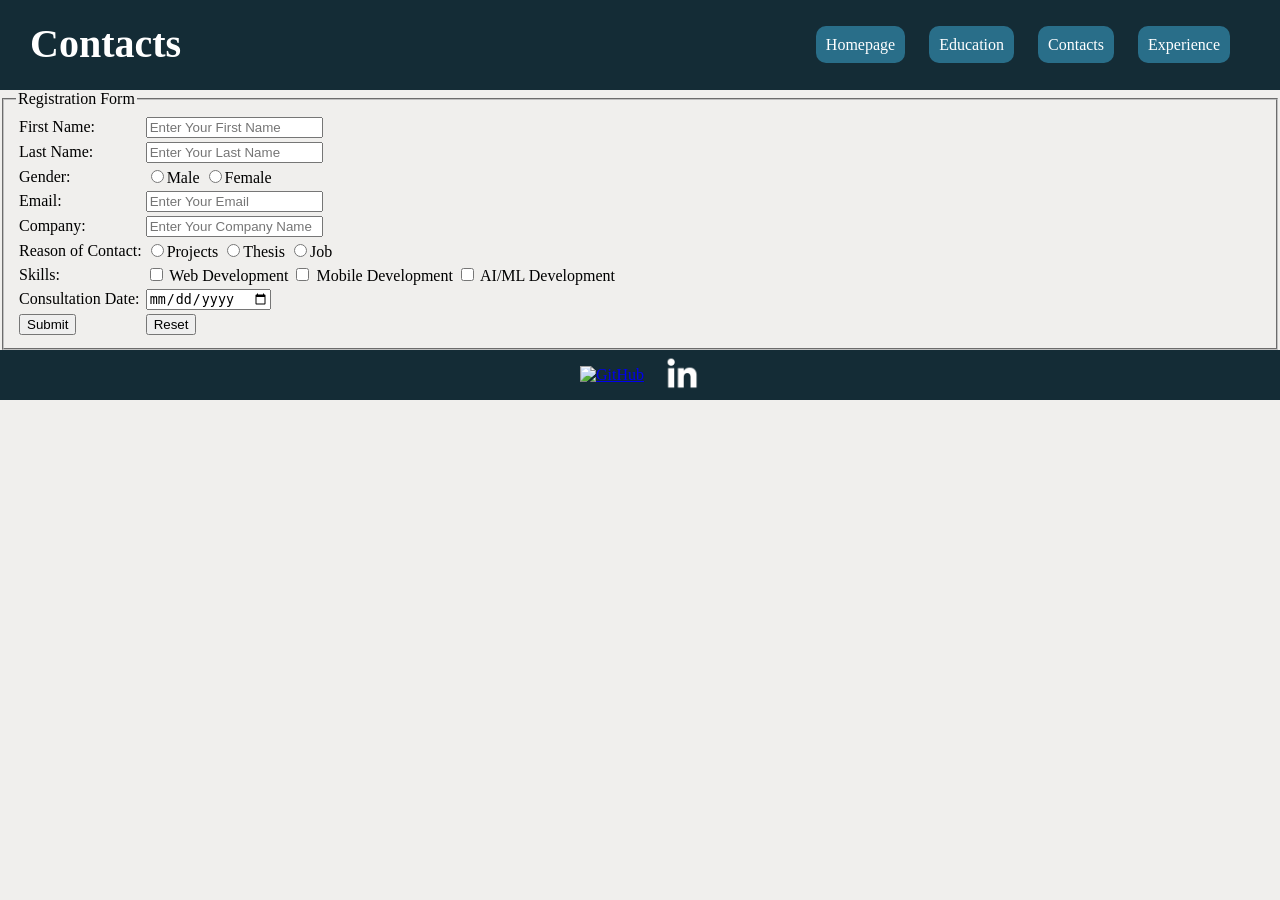
==== portfolio/html/contacts.html @ 4b7e62a9 "first commit" ====
<!DOCTYPE html>
<html lang="en">
<head>
    <meta charset="UTF-8">
    <meta name="viewport" content="width=device-width, initial-scale=1.0">
    <title>Contact </title>
    <link rel="stylesheet" href="../css/contacts.css">
</head>
<body>
   <header>
        <h1>Contacts</h1>
        <nav>
            <ul>
                <li><a class="link" href="../index.html">Homepage</a></li>
                <li><a class="link" href="projects.html">Education</a></li>
                <li><a class="link" href="contacts.html">Contacts</a></li>
                <li><a class="link" href="experience.html">Experience</a></li>
            </ul>
        </nav>
    </header>
    <form method="post">
 
            <fieldset>
                <legend>Registration Form</legend>
 
                <table>
 
                    <tr>
                        <td><label for="fname">First Name:</label></td>
                        <td><input type="text" id="fname" placeholder="Enter Your First Name" fname="fname" required>
                        </td>
                    </tr>
 
                    <tr>
                        <td><label for="lname">Last Name:</label></td>
                        <td><input type="text" id="lname" placeholder="Enter Your Last Name" lname="lname" required>
                        </td>
                    </tr>
 
                    <tr>
                        <td><label>Gender:</label></td>
                        <td><input type="radio" name="gender" value="male" required>Male
                            <input type="radio" name="gender" value="female">Female
                        </td>
                    </tr>
 
                    <tr>
                        <td><label for="email">Email:</label></td>
                        <td><input type="email" id="email" placeholder="Enter Your Email" name="email" required></td>
                    </tr>
 
                    <tr>
                        <td><label for="company">Company:</label></td>
                        <td><input type="text" id="company" placeholder="Enter Your Company Name" name="company"></td>
                    </tr>
 
                    <tr>
                        <td><label>Reason of Contact:</label></td>
                        <td>
                            <input type="radio" name="reason" value="projects" required>Projects
                            <input type="radio" name="reason" value="thesis">Thesis
                            <input type="radio" name="reason" value="job">Job
                        </td>
                    </tr>
 
                    <tr>
                        <td><label>Skills:</label></td>
                        <td>
                            <input type="checkbox" value="web development" required> Web Development
                            <input type="checkbox" value="mobile development"> Mobile Development
                            <input type="checkbox" value="ai development"> AI/ML Development
                        </td>
                    </tr>
 
                    <tr>
                        <td><label>Consultation Date:</label></td>
                        <td><input type="date" name="date" value="date" name="date" required></td>
                    </tr>
 
                    <tr>
                        <td><input type="submit" vlaue="Register"></td>
                        <td><input type="reset"></td>
                    </tr>
 
                </table>
 
            </fieldset>
        </form>
         <footer>
        <div class="foot">
            <a href="https://github.com/kawsarHabib12" target="_blank"><img src="/images/github.png"
                    alt="GitHub"></a>
            <a href="" target="_blank" class="git"><img
                    src="/images/linkedin.png" alt="LinkedIn"></a>
        </div>
    </footer>
        


</body>
</html>
---- portfolio/css/contacts.css ----
Selector {
    Property: value;
}
 
body {
    background-color: rgb(240, 239, 237);
    margin: 0px
}
 
header {
    overflow: auto;
    margin: 0px;
    border: 0px;
    padding: 10px 20px;
    background-color: rgb(20, 44, 54);
}
 
h1 {
    color: rgb(255, 255, 255);
    font-size: 40px;
    margin: 10px;
    float: left;
}
 
nav {
    border: 50px;
    margin: 10px;
    float: right;
}
 
li {
    display: inline-block;
    margin-right: 20px;
    cursor: pointer;
}
 
.link {
    color: white;
    text-decoration: none;
    background-color: rgb(41, 110, 137);
    border-radius: 10px;
    padding: 10px;
}
 
main {
    margin: 8px;
}
 
footer {
    background-color: rgb(20, 44, 54);
    padding: 5px 0;
    width: 100%;
}
 
.foot {
    display: flex;
    justify-content: center;
    align-items: center;
    gap: 20px;
}
 
.foot img {
    width: 36px;
    height: 36px;
    object-fit: contain;
}
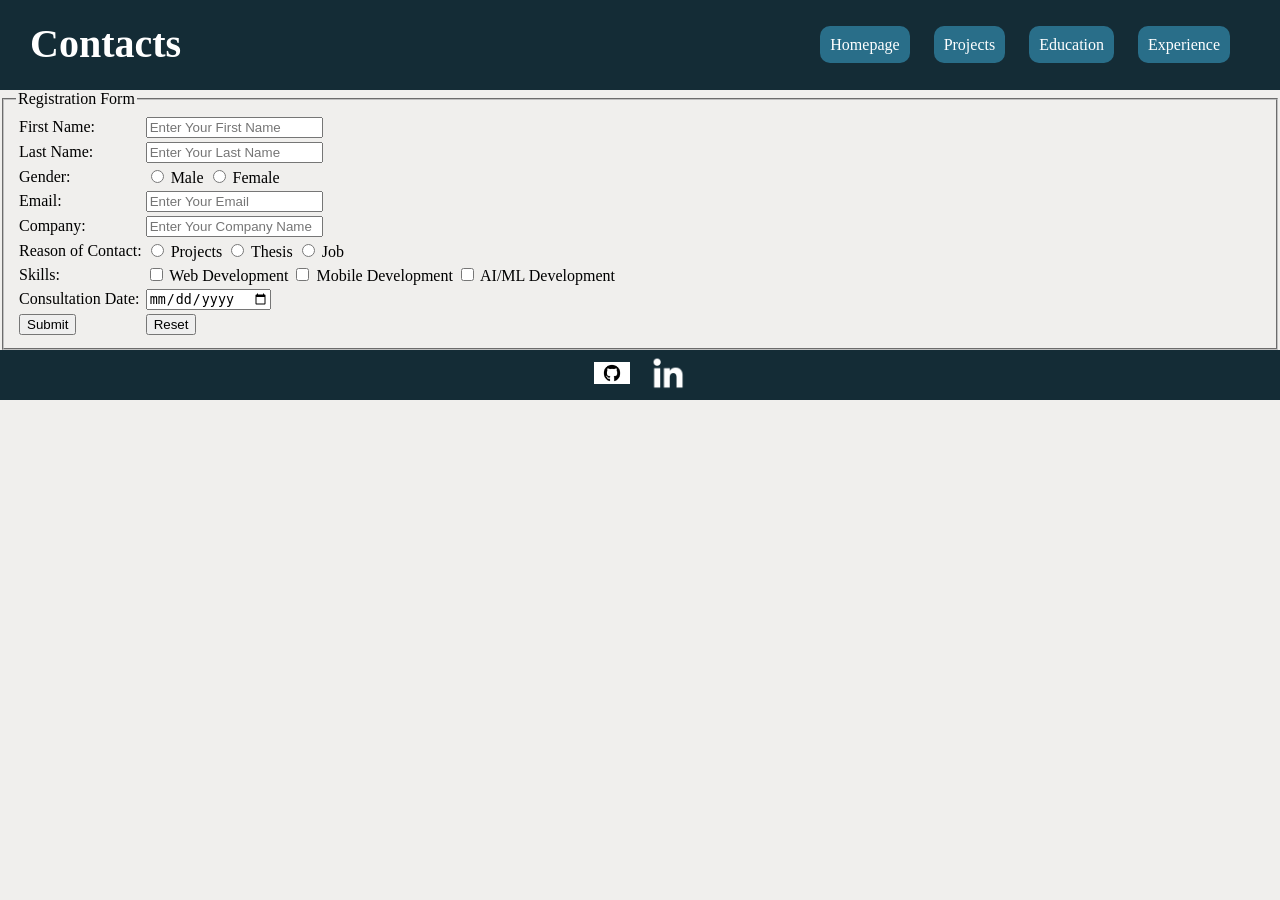
==== commit e852bfc2: "update" ====
--- a/portfolio/html/contacts.html
+++ b/portfolio/html/contacts.html
@@ -3,99 +3,120 @@
 <head>
     <meta charset="UTF-8">
     <meta name="viewport" content="width=device-width, initial-scale=1.0">
-    <title>Contact </title>
-    <link rel="stylesheet" href="../css/contacts.css">
+    <title>Contact</title>
+    <link rel="stylesheet" href="../css/style.css">
 </head>
 <body>
-   <header>
+
+    <header>
         <h1>Contacts</h1>
         <nav>
             <ul>
                 <li><a class="link" href="../index.html">Homepage</a></li>
-                <li><a class="link" href="projects.html">Education</a></li>
-                <li><a class="link" href="contacts.html">Contacts</a></li>
+                <li><a class="link" href="project.html">Projects</a></li>
+               <li><a class="link" href="education.html">Education</a></li>
                 <li><a class="link" href="experience.html">Experience</a></li>
             </ul>
         </nav>
     </header>
+
     <form method="post">
- 
-            <fieldset>
-                <legend>Registration Form</legend>
- 
-                <table>
- 
-                    <tr>
-                        <td><label for="fname">First Name:</label></td>
-                        <td><input type="text" id="fname" placeholder="Enter Your First Name" fname="fname" required>
-                        </td>
-                    </tr>
- 
-                    <tr>
-                        <td><label for="lname">Last Name:</label></td>
-                        <td><input type="text" id="lname" placeholder="Enter Your Last Name" lname="lname" required>
-                        </td>
-                    </tr>
- 
-                    <tr>
-                        <td><label>Gender:</label></td>
-                        <td><input type="radio" name="gender" value="male" required>Male
-                            <input type="radio" name="gender" value="female">Female
-                        </td>
-                    </tr>
- 
-                    <tr>
-                        <td><label for="email">Email:</label></td>
-                        <td><input type="email" id="email" placeholder="Enter Your Email" name="email" required></td>
-                    </tr>
- 
-                    <tr>
-                        <td><label for="company">Company:</label></td>
-                        <td><input type="text" id="company" placeholder="Enter Your Company Name" name="company"></td>
-                    </tr>
- 
-                    <tr>
-                        <td><label>Reason of Contact:</label></td>
-                        <td>
-                            <input type="radio" name="reason" value="projects" required>Projects
-                            <input type="radio" name="reason" value="thesis">Thesis
-                            <input type="radio" name="reason" value="job">Job
-                        </td>
-                    </tr>
- 
-                    <tr>
-                        <td><label>Skills:</label></td>
-                        <td>
-                            <input type="checkbox" value="web development" required> Web Development
-                            <input type="checkbox" value="mobile development"> Mobile Development
-                            <input type="checkbox" value="ai development"> AI/ML Development
-                        </td>
-                    </tr>
- 
-                    <tr>
-                        <td><label>Consultation Date:</label></td>
-                        <td><input type="date" name="date" value="date" name="date" required></td>
-                    </tr>
- 
-                    <tr>
-                        <td><input type="submit" vlaue="Register"></td>
-                        <td><input type="reset"></td>
-                    </tr>
- 
-                </table>
- 
-            </fieldset>
-        </form>
-         <footer>
+        <fieldset>
+            <legend>Registration Form</legend>
+
+            <table>
+                <tr>
+                    <td><label for="fname">First Name:</label></td>
+                    <td>
+                        <input type="text" id="fname" name="fname" placeholder="Enter Your First Name" required>
+                    </td>
+                </tr>
+
+                <tr>
+                    <td><label for="lname">Last Name:</label></td>
+                    <td>
+                        <input type="text" id="lname" name="lname" placeholder="Enter Your Last Name" required>
+                    </td>
+                </tr>
+
+                <tr>
+                    <td><label>Gender:</label></td>
+                    <td>
+                        <input type="radio" id="male" name="gender" value="male" required>
+                        <label for="male">Male</label>
+
+                        <input type="radio" id="female" name="gender" value="female">
+                        <label for="female">Female</label>
+                    </td>
+                </tr>
+
+                <tr>
+                    <td><label for="email">Email:</label></td>
+                    <td>
+                        <input type="email" id="email" name="email" placeholder="Enter Your Email" required>
+                    </td>
+                </tr>
+
+                <tr>
+                    <td><label for="company">Company:</label></td>
+                    <td>
+                        <input type="text" id="company" name="company" placeholder="Enter Your Company Name">
+                    </td>
+                </tr>
+
+                <tr>
+                    <td><label>Reason of Contact:</label></td>
+                    <td>
+                        <input type="radio" id="projects" name="reason" value="projects" required>
+                        <label for="projects">Projects</label>
+
+                        <input type="radio" id="thesis" name="reason" value="thesis">
+                        <label for="thesis">Thesis</label>
+
+                        <input type="radio" id="job" name="reason" value="job">
+                        <label for="job">Job</label>
+                    </td>
+                </tr>
+
+                <tr>
+                    <td><label>Skills:</label></td>
+                    <td>
+                        <input type="checkbox" id="web" name="skills" value="web development">
+                        <label for="web">Web Development</label>
+
+                        <input type="checkbox" id="mobile" name="skills" value="mobile development">
+                        <label for="mobile">Mobile Development</label>
+
+                        <input type="checkbox" id="ai" name="skills" value="ai development">
+                        <label for="ai">AI/ML Development</label>
+                    </td>
+                </tr>
+
+                <tr>
+                    <td><label for="date">Consultation Date:</label></td>
+                    <td>
+                        <input type="date" id="date" name="date" required>
+                    </td>
+                </tr>
+
+                <tr>
+                    <td><input class="submit" type="submit" value="Submit"></td>
+                    <td><input class="reset" type="reset" value="Reset"></td>
+                </tr>
+            </table>
+        </fieldset>
+    </form>
+
+    <footer>
         <div class="foot">
-            <a href="https://github.com/kawsarHabib12" target="_blank"><img src="/images/github.png"
-                    alt="GitHub"></a>
-            <a href="" target="_blank" class="git"><img
-                    src="/images/linkedin.png" alt="LinkedIn"></a>
+            <a href="https://github.com/kawsarHabib12" target="_blank">
+              <img src="/images/github.png" alt="">
+            </a>
+            <a href="#" target="_blank" class="git">
+                <img src="/images/linkedin.png" alt="LinkedIn">
+            </a>
         </div>
     </footer>
         
-
-
 </body>
 </html>
--- a/portfolio/css/style.css
+++ b/portfolio/css/style.css
@@ -0,0 +1,67 @@
+Selector {
+    Property: value;
+}
+ 
+body {
+    background-color: rgb(240, 239, 237);
+    margin: 0px
+}
+ 
+header {
+    overflow: auto;
+    margin: 0px;
+    border: 0px;
+    padding: 10px 20px;
+    background-color: rgb(20, 44, 54);
+}
+ 
+h1 {
+    color: rgb(255, 255, 255);
+    font-size: 40px;
+    margin: 10px;
+    float: left;
+}
+ 
+nav {
+    border: 50px;
+    margin: 10px;
+    float: right;
+}
+ 
+li {
+    display: inline-block;
+    margin-right: 20px;
+    cursor: pointer;
+}
+ 
+.link {
+    color: white;
+    text-decoration: none;
+    background-color: rgb(41, 110, 137);
+    border-radius: 10px;
+    padding: 10px;
+}
+ 
+main {
+    margin: 8px;
+}
+ 
+footer {
+    background-color: rgb(20, 44, 54);
+    padding: 5px 0;
+    width: 100%;
+}
+ 
+.foot {
+    display: flex;
+    justify-content: center;
+    align-items: center;
+    gap: 20px;
+}
+ 
+.foot img {
+    width: 36px;
+    height: 36px;
+    object-fit: contain;
+}
+ 
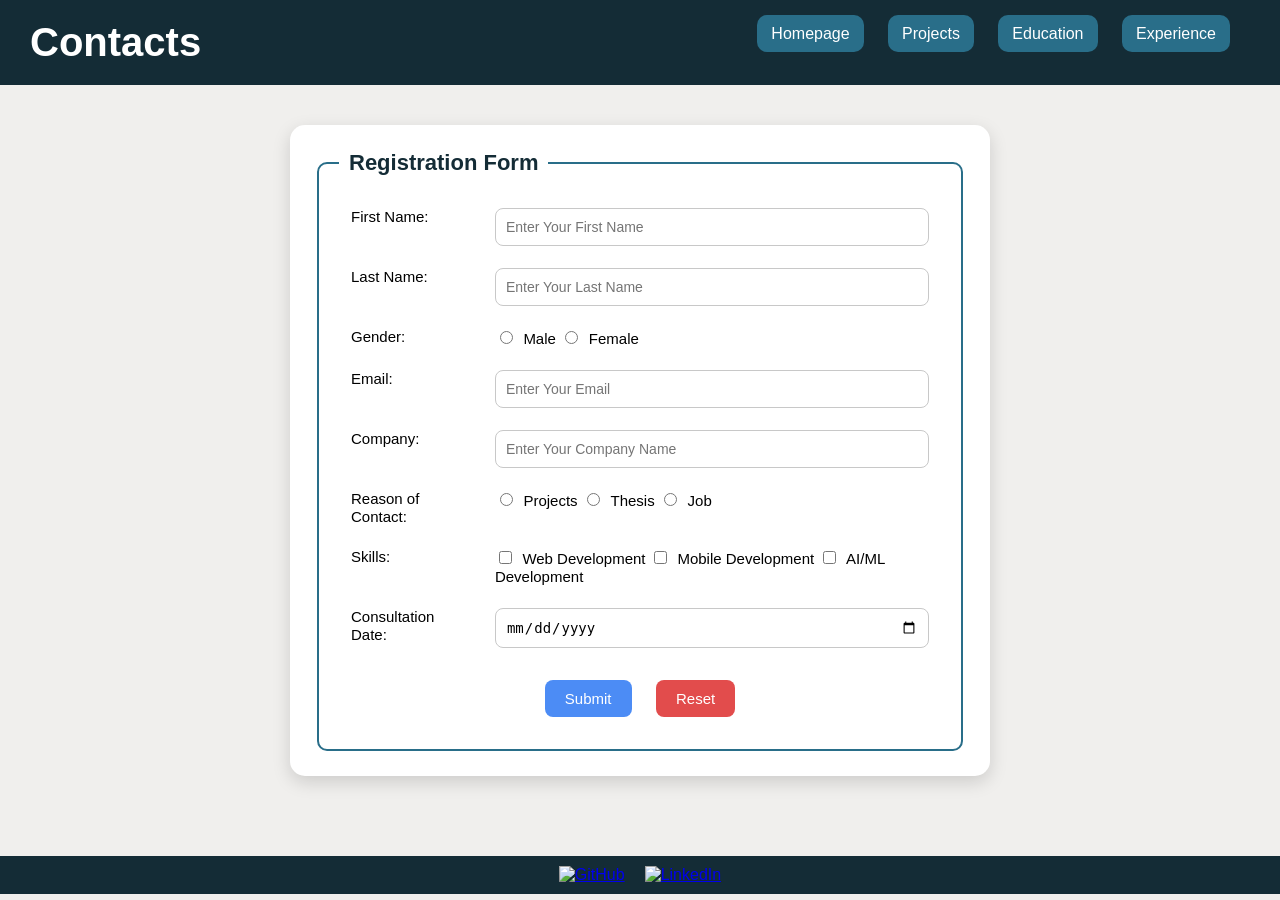
==== commit b46f6c7c: "some update" ====
--- a/portfolio/html/contacts.html
+++ b/portfolio/html/contacts.html
@@ -4,7 +4,7 @@
     <meta charset="UTF-8">
     <meta name="viewport" content="width=device-width, initial-scale=1.0">
     <title>Contact</title>
-    <link rel="stylesheet" href="../css/style.css">
+    <link rel="stylesheet" href="../css/contacts.css">
 </head>
 <body>
 
@@ -14,109 +14,103 @@
             <ul>
                 <li><a class="link" href="../index.html">Homepage</a></li>
                 <li><a class="link" href="project.html">Projects</a></li>
-               <li><a class="link" href="education.html">Education</a></li>
+                <li><a class="link" href="education.html">Education</a></li>
                 <li><a class="link" href="experience.html">Experience</a></li>
             </ul>
         </nav>
     </header>
 
-    <form method="post">
-        <fieldset>
-            <legend>Registration Form</legend>
+    <main>
+        <form method="post">
+            <fieldset>
+                <legend>Registration Form</legend>
 
-            <table>
-                <tr>
-                    <td><label for="fname">First Name:</label></td>
-                    <td>
-                        <input type="text" id="fname" name="fname" placeholder="Enter Your First Name" required>
-                    </td>
-                </tr>
+                <table>
+                    <tr>
+                        <td><label for="fname">First Name:</label></td>
+                        <td><input type="text" id="fname" name="fname" placeholder="Enter Your First Name" required></td>
+                    </tr>
 
-                <tr>
-                    <td><label for="lname">Last Name:</label></td>
-                    <td>
-                        <input type="text" id="lname" name="lname" placeholder="Enter Your Last Name" required>
-                    </td>
-                </tr>
+                    <tr>
+                        <td><label for="lname">Last Name:</label></td>
+                        <td><input type="text" id="lname" name="lname" placeholder="Enter Your Last Name" required></td>
+                    </tr>
 
-                <tr>
-                    <td><label>Gender:</label></td>
-                    <td>
-                        <input type="radio" id="male" name="gender" value="male" required>
-                        <label for="male">Male</label>
+                    <tr>
+                        <td><label>Gender:</label></td>
+                        <td>
+                            <input type="radio" id="male" name="gender" value="male" required>
+                            <label for="male">Male</label>
 
-                        <input type="radio" id="female" name="gender" value="female">
-                        <label for="female">Female</label>
-                    </td>
-                </tr>
+                            <input type="radio" id="female" name="gender" value="female">
+                            <label for="female">Female</label>
+                        </td>
+                    </tr>
 
-                <tr>
-                    <td><label for="email">Email:</label></td>
-                    <td>
-                        <input type="email" id="email" name="email" placeholder="Enter Your Email" required>
-                    </td>
-                </tr>
+                    <tr>
+                        <td><label for="email">Email:</label></td>
+                        <td><input type="email" id="email" name="email" placeholder="Enter Your Email" required></td>
+                    </tr>
 
-                <tr>
-                    <td><label for="company">Company:</label></td>
-                    <td>
-                        <input type="text" id="company" name="company" placeholder="Enter Your Company Name">
-                    </td>
-                </tr>
+                    <tr>
+                        <td><label for="company">Company:</label></td>
+                        <td><input type="text" id="company" name="company" placeholder="Enter Your Company Name"></td>
+                    </tr>
 
-                <tr>
-                    <td><label>Reason of Contact:</label></td>
-                    <td>
-                        <input type="radio" id="projects" name="reason" value="projects" required>
-                        <label for="projects">Projects</label>
+                    <tr>
+                        <td><label>Reason of Contact:</label></td>
+                        <td>
+                            <input type="radio" id="projects" name="reason" value="projects" required>
+                            <label for="projects">Projects</label>
 
-                        <input type="radio" id="thesis" name="reason" value="thesis">
-                        <label for="thesis">Thesis</label>
+                            <input type="radio" id="thesis" name="reason" value="thesis">
+                            <label for="thesis">Thesis</label>
 
-                        <input type="radio" id="job" name="reason" value="job">
-                        <label for="job">Job</label>
-                    </td>
-                </tr>
+                            <input type="radio" id="job" name="reason" value="job">
+                            <label for="job">Job</label>
+                        </td>
+                    </tr>
 
-                <tr>
-                    <td><label>Skills:</label></td>
-                    <td>
-                        <input type="checkbox" id="web" name="skills" value="web development">
-                        <label for="web">Web Development</label>
+                    <tr>
+                        <td><label>Skills:</label></td>
+                        <td>
+                            <input type="checkbox" id="web" name="skills" value="web development">
+                            <label for="web">Web Development</label>
 
-                        <input type="checkbox" id="mobile" name="skills" value="mobile development">
-                        <label for="mobile">Mobile Development</label>
+                            <input type="checkbox" id="mobile" name="skills" value="mobile development">
+                            <label for="mobile">Mobile Development</label>
 
-                        <input type="checkbox" id="ai" name="skills" value="ai development">
-                        <label for="ai">AI/ML Development</label>
-                    </td>
-                </tr>
+                            <input type="checkbox" id="ai" name="skills" value="ai development">
+                            <label for="ai">AI/ML Development</label>
+                        </td>
+                    </tr>
 
-                <tr>
-                    <td><label for="date">Consultation Date:</label></td>
-                    <td>
-                        <input type="date" id="date" name="date" required>
-                    </td>
-                </tr>
+                    <tr>
+                        <td><label for="date">Consultation Date:</label></td>
+                        <td><input type="date" id="date" name="date" required></td>
+                    </tr>
 
-                <tr>
-                    <td><input class="submit" type="submit" value="Submit"></td>
-                    <td><input class="reset" type="reset" value="Reset"></td>
-                </tr>
-            </table>
-        </fieldset>
-    </form>
+                    <tr>
+                        <td  class="button  " colspan="2">
+                            <input class="submit" type="submit" value="Submit">
+                            <input class="reset" type="reset" value="Reset">
+                        </td>
+                    </tr>
+                </table>
+            </fieldset>
+        </form>
+    </main>
 
     <footer>
         <div class="foot">
             <a href="https://github.com/kawsarHabib12" target="_blank">
-              <img src="/images/github.png" alt="">
+                <img src="../images/github.png" alt="GitHub">
             </a>
             <a href="#" target="_blank" class="git">
-                <img src="/images/linkedin.png" alt="LinkedIn">
+                <img src="../images/linkedin.png" alt="LinkedIn">
             </a>
         </div>
     </footer>
-        
+
 </body>
 </html>
--- a/portfolio/css/contacts.css
+++ b/portfolio/css/contacts.css
@@ -0,0 +1,169 @@
+* {
+    box-sizing: border-box;
+}
+
+body {
+    background-color: rgb(240, 239, 237);
+    margin: 0;
+    font-family: Arial, sans-serif;
+}
+
+header {
+    overflow: auto;
+    padding: 10px 20px;
+    background-color: rgb(20, 44, 54);
+}
+
+h1 {
+    color: white;
+    font-size: 40px;
+    margin: 10px;
+    float: left;
+}
+
+nav {
+    margin: 15px 10px 10px 10px;
+    float: right;
+}
+
+ul {
+    margin: 0;
+    padding: 0;
+}
+
+li {
+    display: inline-block;
+    margin-right: 20px;
+    list-style: none;
+}
+
+.link {
+    color: white;
+    text-decoration: none;
+    background-color: rgb(41, 110, 137);
+    border-radius: 10px;
+    padding: 10px 14px;
+    transition: 0.3s;
+}
+
+.link:hover {
+    background-color: rgb(28, 86, 108);
+    transform: scale(1.05);
+}
+
+main {
+    padding: 40px 20px;
+}
+
+form {
+    width: 60%;
+    max-width: 700px;
+    margin: 0 auto;
+    background-color: white;
+    padding: 25px;
+    border-radius: 15px;
+    box-shadow: 0 6px 18px rgba(0, 0, 0, 0.15);
+    transition: 0.3s;
+}
+
+form:hover {
+    transform: scale(1.01);
+}
+
+fieldset {
+    border: 2px solid rgb(41, 110, 137);
+    border-radius: 10px;
+    padding: 20px;
+}
+
+legend {
+    font-size: 22px;
+    font-weight: bold;
+    color: rgb(20, 44, 54);
+    padding: 0 10px;
+}
+
+table {
+    width: 100%;
+}
+
+td {
+    padding: 10px;
+    vertical-align: top;
+}
+
+input[type="text"],
+input[type="email"],
+input[type="date"] {
+    width: 100%;
+    padding: 10px;
+    border: 1px solid rgb(200, 200, 200);
+    border-radius: 8px;
+    font-size: 14px;
+}
+
+input[type="radio"],
+input[type="checkbox"] {
+    margin-right: 6px;
+}
+
+label {
+    font-size: 15px;
+}
+
+.button {
+    text-align: center;
+    padding-top: 20px;
+    gap: 20px;
+}
+
+.submit,
+.reset {
+    padding: 10px 20px;
+    border: none;
+    border-radius: 8px;
+    color: white;
+    font-size: 15px;
+    cursor: pointer;
+    margin: 0 10px;
+    transition: 0.3s;
+    grid-area: button;
+}
+
+.submit {
+    background-color: rgb(76, 140, 245);
+}
+
+.submit:hover {
+    background-color: rgb(48, 108, 210);
+    transform: scale(1.05);
+}
+
+.reset {
+    background-color: rgb(226, 76, 76);
+}
+
+.reset:hover {
+    background-color: rgb(190, 50, 50);
+    transform: scale(1.05);
+}
+
+footer {
+    background-color: rgb(20, 44, 54);
+    padding: 10px 0;
+    width: 100%;
+    margin-top: 40px;
+}
+
+.foot {
+    display: flex;
+    justify-content: center;
+    align-items: center;
+    gap: 20px;
+}
+
+.foot img {
+    width: 36px;
+    height: 36px;
+    object-fit: contain;
+}
